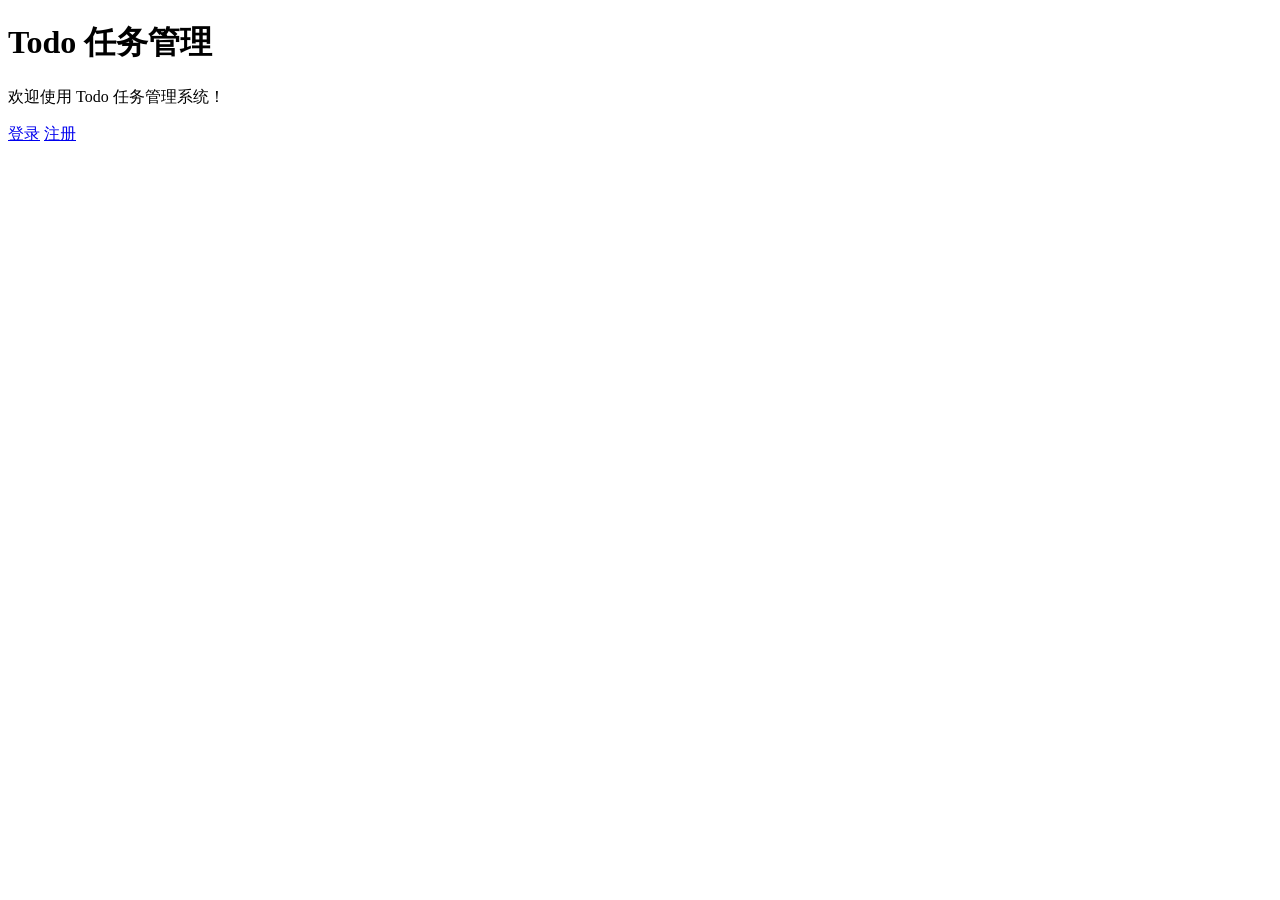
==== web/index.html @ e7e55f2e "上传项目代码" ====
<!DOCTYPE html>
<html lang="zh-CN">
<head>
    <meta charset="UTF-8">
    <meta name="viewport" content="width=device-width, initial-scale=1.0">
    <title>Todo 任务管理</title>
    <link rel="stylesheet" href="/static/style.css">
</head>
<body>
<h1>Todo 任务管理</h1>

<p>欢迎使用 Todo 任务管理系统！</p>

<nav>
    <a href="/login">登录</a>
    <a href="/register">注册</a>
</nav>
</body>
<script src="/static/js/toast.js" defer></script>
</html>
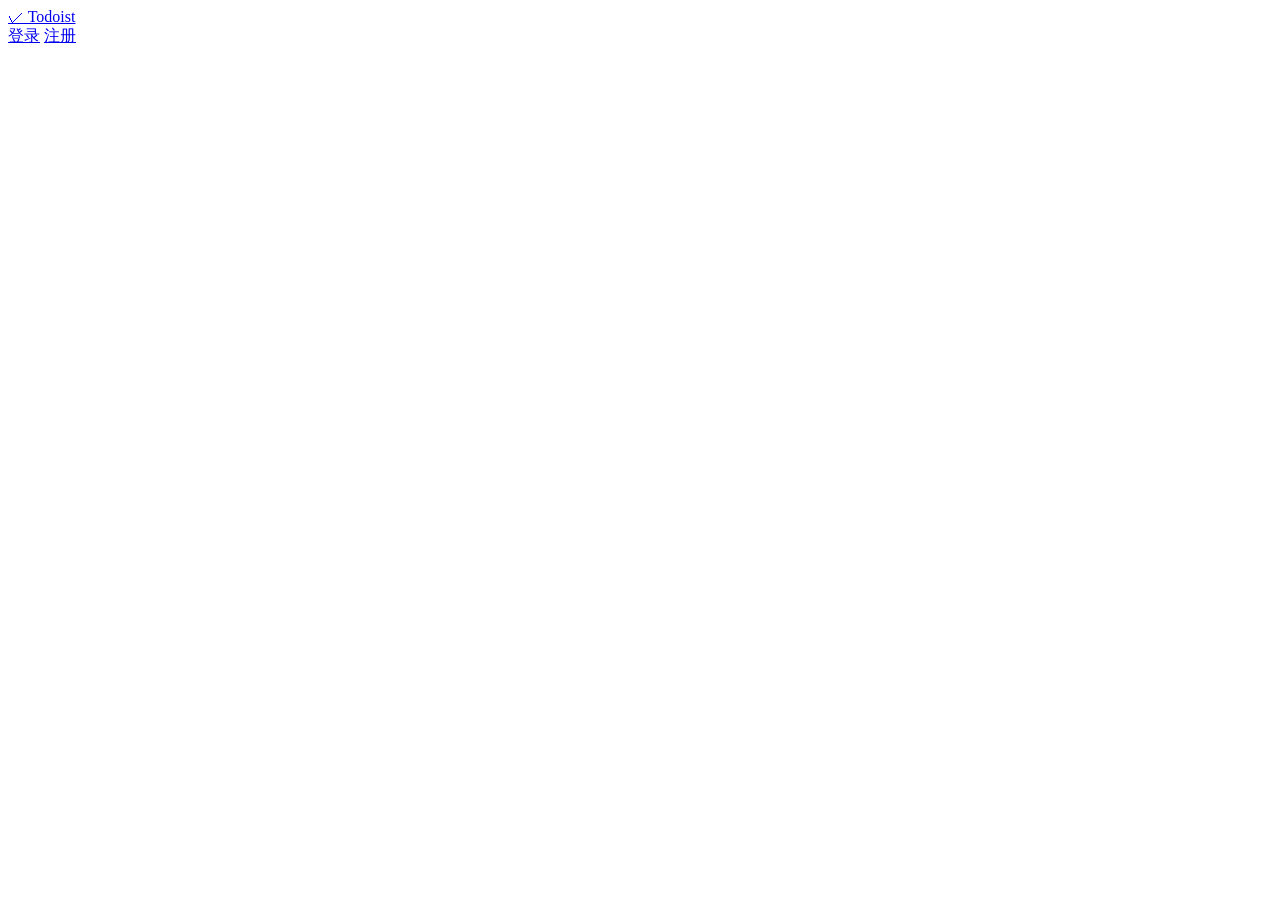
==== commit 1bf6f578: "revise 修改前端" ====
--- a/web/index.html
+++ b/web/index.html
@@ -1,21 +1,136 @@
-
 <!DOCTYPE html>
 <html lang="zh-CN">
 <head>
     <meta charset="UTF-8">
     <meta name="viewport" content="width=device-width, initial-scale=1.0">
-    <title>Todo 任务管理</title>
+    <title>首页 - Todo 任务管理</title>
     <link rel="stylesheet" href="/static/style.css">
 </head>
 <body>
-<h1>Todo 任务管理</h1>
+    <!-- 顶部导航栏 -->
+    <header class="navbar">
+        <div class="nav-container">
+            <a href="/" class="nav-brand">✓ Todoist</a>
+            <div class="nav-links" id="navAuthLinks">
+                <!-- 由 JS 根据登录态动态渲染 -->
+                <a href="/login" class="btn btn-sm btn-outline">登录</a>
+                <a href="/register" class="btn btn-sm btn-primary">注册</a>
+            </div>
+        </div>
+    </header>
 
-<p>欢迎使用 Todo 任务管理系统！</p>
+    <!-- 主容器 -->
+    <main class="main-container">
 
-<nav>
-    <a href="/login">登录</a>
-    <a href="/register">注册</a>
-</nav>
+        <!-- 未登录访客视图 -->
+        <section id="guestSection" hidden>
+            <div class="hero">
+                <h1>Todoist</h1>
+                <div class="btn-group" style="justify-content: center;">
+                    <a href="/register" class="btn btn-primary">注册账户开始使用</a>
+                    <a href="/login" class="btn btn-secondary">已有账号登录</a>
+                </div>
+            </div>
+
+            <!-- 公开资料查询卡片 -->
+            <div class="card" style="max-width: 580px; margin: 2rem auto 0;">
+                <div class="card-header">
+                    <h3 class="card-title">🔍 用户公开资料查询</h3>
+                </div>
+                <p style="font-size: 0.9rem; color: var(--text-muted); margin-bottom: 1rem;">
+                    无需登录，输入用户名即可查看任意用户的公开主页与个人简介。
+                </p>
+                <form id="publicSearchForm" style="display: flex; gap: 0.5rem;">
+                    <input class="form-input" type="text" id="searchUsername" placeholder="输入用户名，如 testuser" required>
+                    <button class="btn btn-primary" type="submit">查询</button>
+                </form>
+
+                <div id="publicSearchResult" style="margin-top: 1.25rem;" hidden></div>
+            </div>
+        </section>
+
+        <!-- 已登录用户主工作台视图 -->
+        <section id="userSection" hidden>
+            <div class="grid-2">
+                <!-- 左侧：新建任务 -->
+                <div>
+                    <div class="card">
+                        <div class="card-header">
+                            <h3 class="card-title">＋ 添加新任务</h3>
+                        </div>
+                        <form id="createTodoForm">
+                            <div class="form-group">
+                                <label class="form-label" for="newTodoTitle">任务标题 <span style="color:var(--danger)">*</span></label>
+                                <input class="form-input" type="text" id="newTodoTitle" placeholder="例如：编写系统单元测试" required>
+                            </div>
+                            <div class="form-group">
+                                <label class="form-label" for="newTodoContent">详细描述 (选填)</label>
+                                <textarea class="form-textarea" id="newTodoContent" rows="3" placeholder="补充任务说明、关键步骤或备注..."></textarea>
+                            </div>
+                            <button type="submit" class="btn btn-primary btn-block" id="createTodoBtn">创建待办</button>
+                        </form>
+                    </div>
+
+                    <!-- 快捷个人信息微卡片 -->
+                    <div class="card">
+                        <div class="card-header">
+                            <h3 class="card-title">👤 快捷中心</h3>
+                            <a href="/profile" class="btn btn-sm btn-outline">进入个人主页</a>
+                        </div>
+                        <div class="profile-row">
+                            <span class="profile-label">当前账户</span>
+                            <span class="profile-val" id="currentUserDisplay">-</span>
+                        </div>
+                        <div class="profile-row">
+                            <span class="profile-label">注册时间</span>
+                            <span class="profile-val" id="currentUserCreatedAt">-</span>
+                        </div>
+                        <div style="margin-top: 1rem; display: flex; gap: 0.5rem;">
+                            <a href="/profile" class="btn btn-sm btn-secondary" style="flex:1;">修改资料/密码</a>
+                            <button type="button" class="btn btn-sm btn-danger-outline" id="quickLogoutBtn">退出登录</button>
+                        </div>
+                    </div>
+                </div>
+
+                <!-- 右侧：任务管理列表 -->
+                <div>
+                    <div class="card">
+                        <div class="card-header">
+                            <h3 class="card-title">📋 我的待办清单</h3>
+                            <button type="button" class="btn btn-sm btn-outline" id="refreshTodosBtn">刷新</button>
+                        </div>
+
+                        <!-- 任务统计 -->
+                        <div class="todo-stats">
+                            <span>全部：<strong id="statTotal">0</strong></span>
+                            <span>进行中：<strong id="statActive">0</strong></span>
+                            <span>已完成：<strong id="statCompleted">0</strong></span>
+                        </div>
+
+                        <!-- 筛选与搜索 -->
+                        <div class="filter-tabs">
+                            <button type="button" class="tab-btn active" data-filter="all">全部</button>
+                            <button type="button" class="tab-btn" data-filter="active">未完成</button>
+                            <button type="button" class="tab-btn" data-filter="completed">已完成</button>
+                        </div>
+
+                        <!-- 任务列表容器 -->
+                        <ul class="todo-list" id="todoList">
+                            <!-- 动态渲染 -->
+                        </ul>
+
+                        <!-- 空提示 -->
+                        <div id="todoEmpty" class="empty-state" hidden>
+                            <p>暂无相关任务，保持充实生活！</p>
+                        </div>
+                    </div>
+                </div>
+            </div>
+        </section>
+
+    </main>
+
+    <script src="/static/js/common.js"></script>
+    <script src="/static/js/index.js"></script>
 </body>
-<script src="/static/js/toast.js" defer></script>
 </html>
